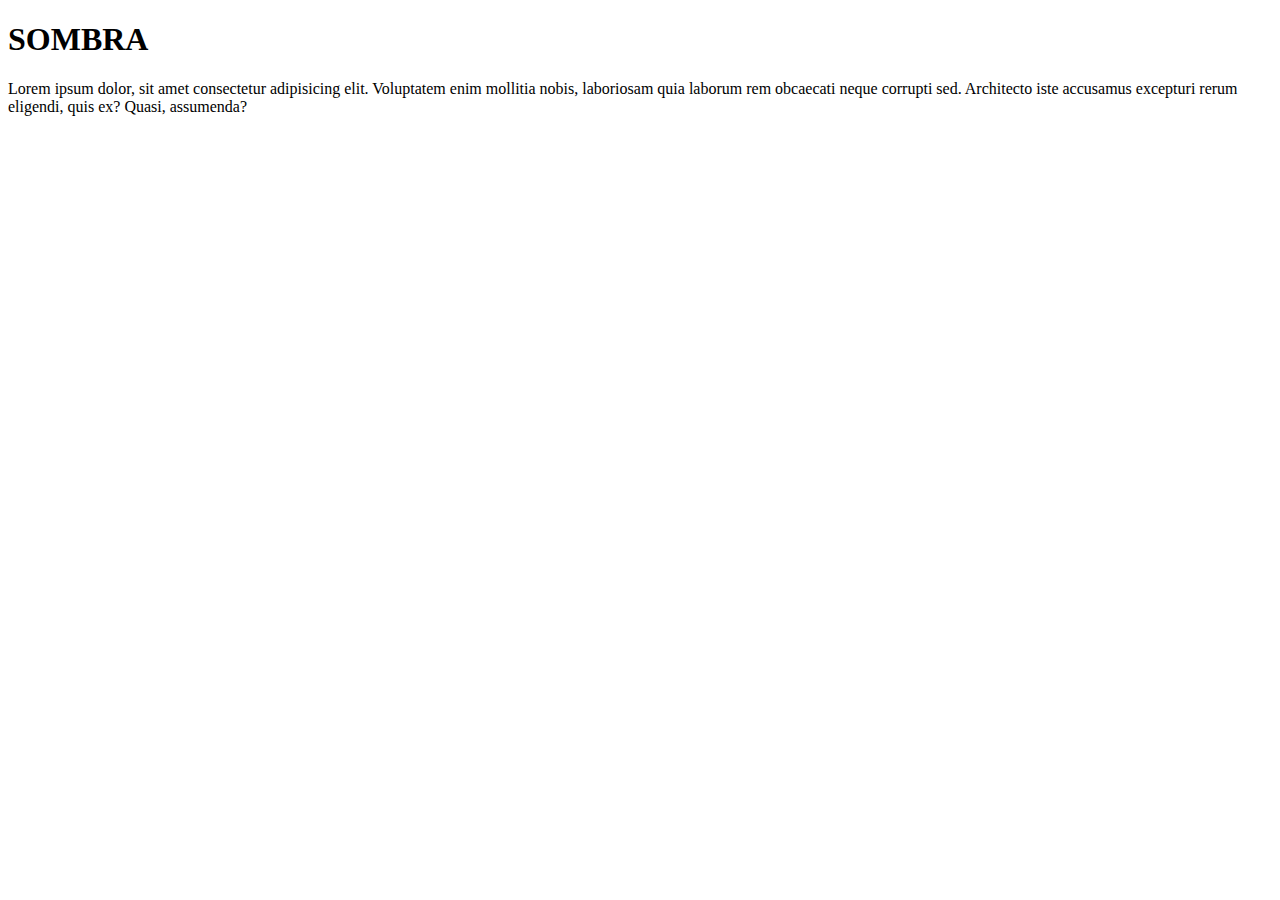
==== comandos-git/123.html @ dd915491 "novo" ====
<!DOCTYPE html>
<html lang="pt-br">
<head>
    <meta charset="UTF-8">
    <meta name="viewport" content="width=device-width, initial-scale=1.0">
    <title>TESTE</title>
</head>
<body>
    <h1>SOMBRA</h1>
    <p>
        Lorem ipsum dolor, sit amet consectetur adipisicing elit. Voluptatem enim mollitia nobis, laboriosam quia laborum rem obcaecati neque corrupti sed. Architecto iste accusamus excepturi rerum eligendi, quis ex? Quasi, assumenda?
    </p>
</body>
</html>
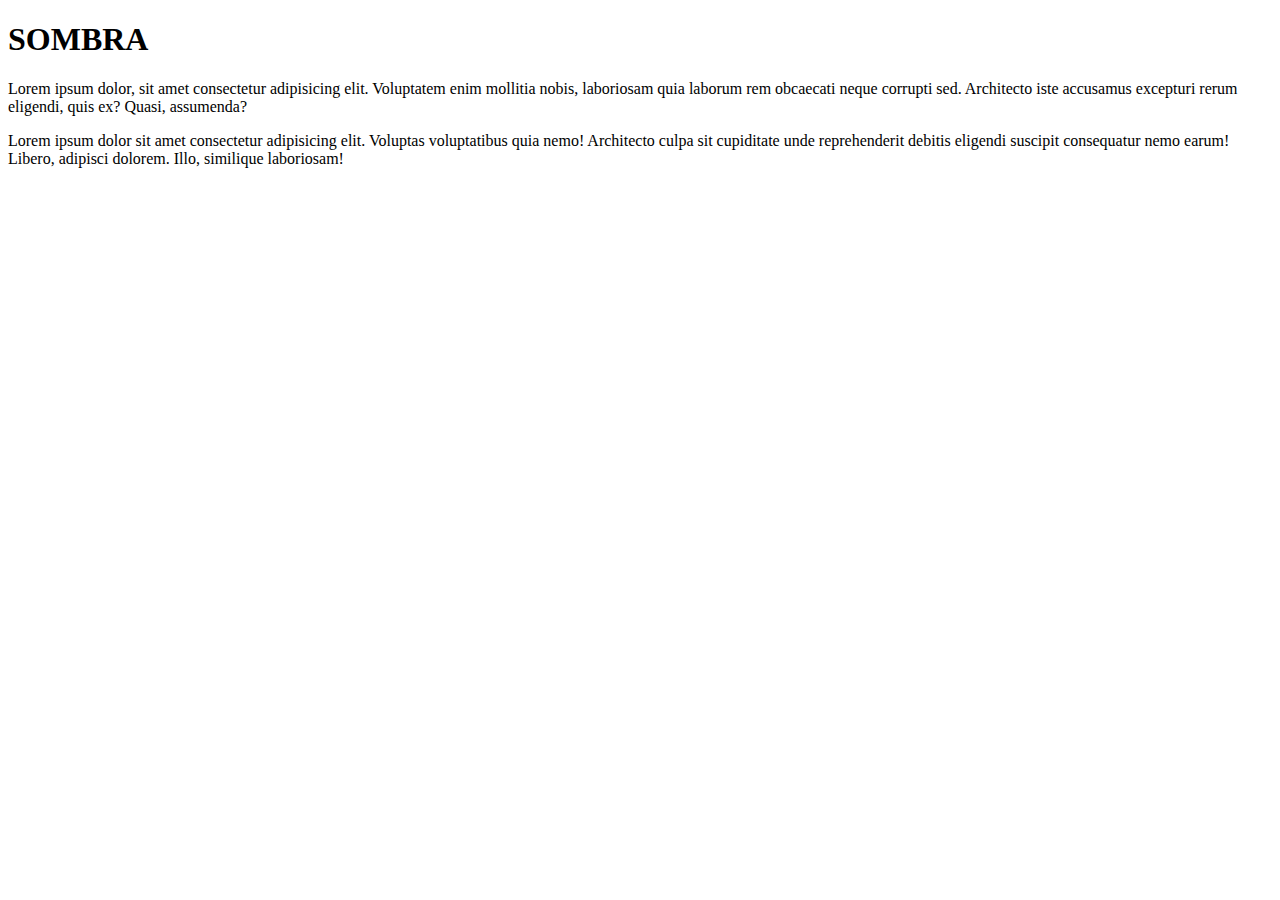
==== commit cd101354: "novo" ====
--- a/comandos-git/123.html
+++ b/comandos-git/123.html
@@ -10,5 +10,8 @@
     <p>
         Lorem ipsum dolor, sit amet consectetur adipisicing elit. Voluptatem enim mollitia nobis, laboriosam quia laborum rem obcaecati neque corrupti sed. Architecto iste accusamus excepturi rerum eligendi, quis ex? Quasi, assumenda?
     </p>
+    <p>
+        Lorem ipsum dolor sit amet consectetur adipisicing elit. Voluptas voluptatibus quia nemo! Architecto culpa sit cupiditate unde reprehenderit debitis eligendi suscipit consequatur nemo earum! Libero, adipisci dolorem. Illo, similique laboriosam!
+    </p>
 </body>
 </html>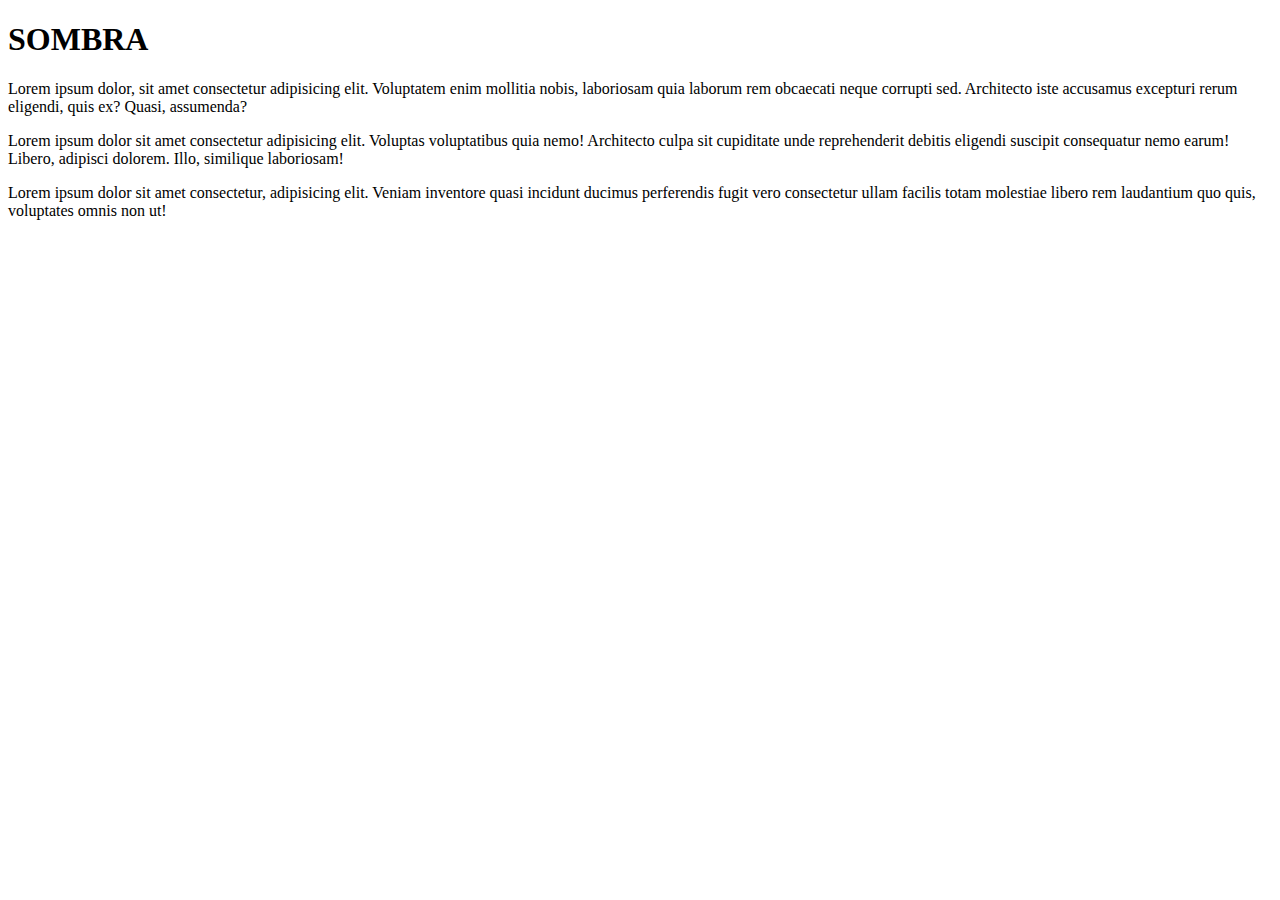
==== commit 712f0b01: "Nova branch no 123.html" ====
--- a/comandos-git/123.html
+++ b/comandos-git/123.html
@@ -13,5 +13,6 @@
     <p>
         Lorem ipsum dolor sit amet consectetur adipisicing elit. Voluptas voluptatibus quia nemo! Architecto culpa sit cupiditate unde reprehenderit debitis eligendi suscipit consequatur nemo earum! Libero, adipisci dolorem. Illo, similique laboriosam!
     </p>
+    <p>Lorem ipsum dolor sit amet consectetur, adipisicing elit. Veniam inventore quasi incidunt ducimus perferendis fugit vero consectetur ullam facilis totam molestiae libero rem laudantium quo quis, voluptates omnis non ut!</p>
 </body>
 </html>